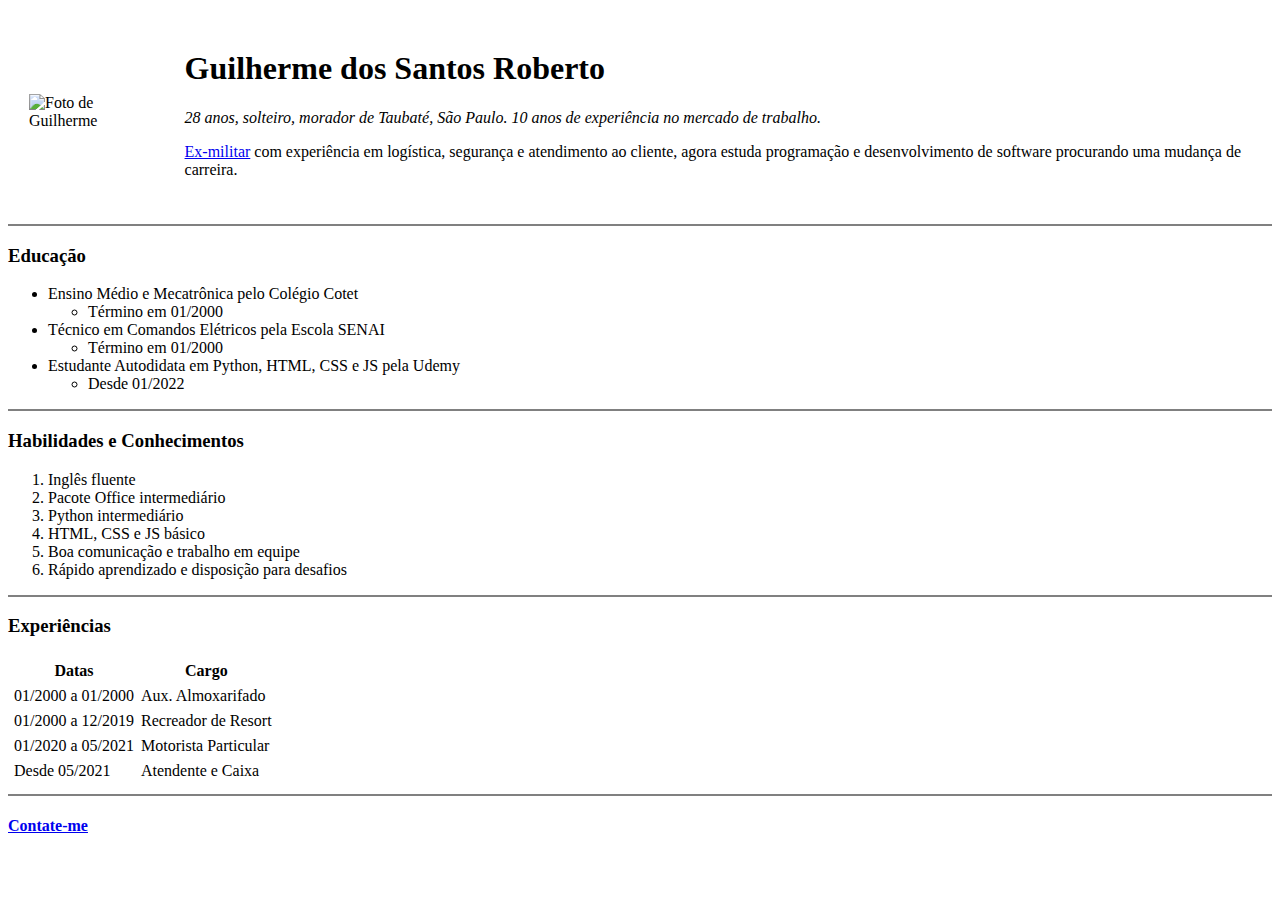
==== index.html @ 60c8ce61 "Add files via upload" ====
<!DOCTYPE html>
<html>

    <head>
        <meta charset="UTF-8">
        <title>Site de Guilherme</title>
    </head>

    <body>
    <table cellspacing="20">
        <tr>
            <td><img src="https://i.imgur.com/bD81Fcb.jpg" alt="Foto de Guilherme"></td>
            <td><h1>Guilherme dos Santos Roberto</h1>
        <p><em>28 anos, solteiro, morador de Taubaté, São Paulo. 10 anos de experiência no mercado de trabalho.</em></p>
        <p><a href="ENDEREÇO DA DISPENSA HONROSA">Ex-militar</a> com experiência em logística, segurança e atendimento ao cliente,
            agora estuda programação e desenvolvimento de software procurando uma mudança
            de carreira.</p></td>
        </tr>
    </table>
        <hr noshade="0">
        <h3>Educação</h3>
        <ul>
            <li>Ensino Médio e Mecatrônica pelo Colégio Cotet
                <ul>
                    <li>Término em 01/2000</li>
                </ul>
            </li>
            <li>Técnico em Comandos Elétricos pela Escola SENAI
                <ul>
                    <li>Término em 01/2000</li>
                </ul>
            </li>
            <li>Estudante Autodidata em Python, HTML, CSS e JS pela Udemy
                <ul>
                    <li>Desde 01/2022</li>
                </ul>
            </li>
        </ul>
        <hr noshade="0">
        <h3>Habilidades e Conhecimentos</h3>
        <ol>
            <li>Inglês fluente</li>
            <li>Pacote Office intermediário</li>
            <li>Python intermediário</li>
            <li>HTML, CSS e JS básico</li>
            <li>Boa comunicação e trabalho em equipe</li>
            <li>Rápido aprendizado e disposição para desafios</li>
        </ol>
        <hr noshade="0">
        <h3>Experiências</h3>
        <table cellspacing="5">
            <thead>
                <tr>
                    <th>Datas</th>
                    <th>Cargo</th>
                </tr>
            </thead>
            <tbody>
                <tr>
                    <td>01/2000 a 01/2000</td>
                    <td>Aux. Almoxarifado</td>
                </tr>
                <tr>
                    <td>01/2000 a 12/2019</td>
                    <td>Recreador de Resort</td>
                </tr>
                <tr>
                    <td>01/2020 a 05/2021</td>
                    <td>Motorista Particular</td>
                </tr>
                <tr>
                    <td>Desde 05/2021</td>
                    <td>Atendente e Caixa</td>
                </tr>
            </tbody>
        </table>
        <hr noshade="0">
        <h4><a href="contact.html">Contate-me</a></h4>
    </body>
</html>
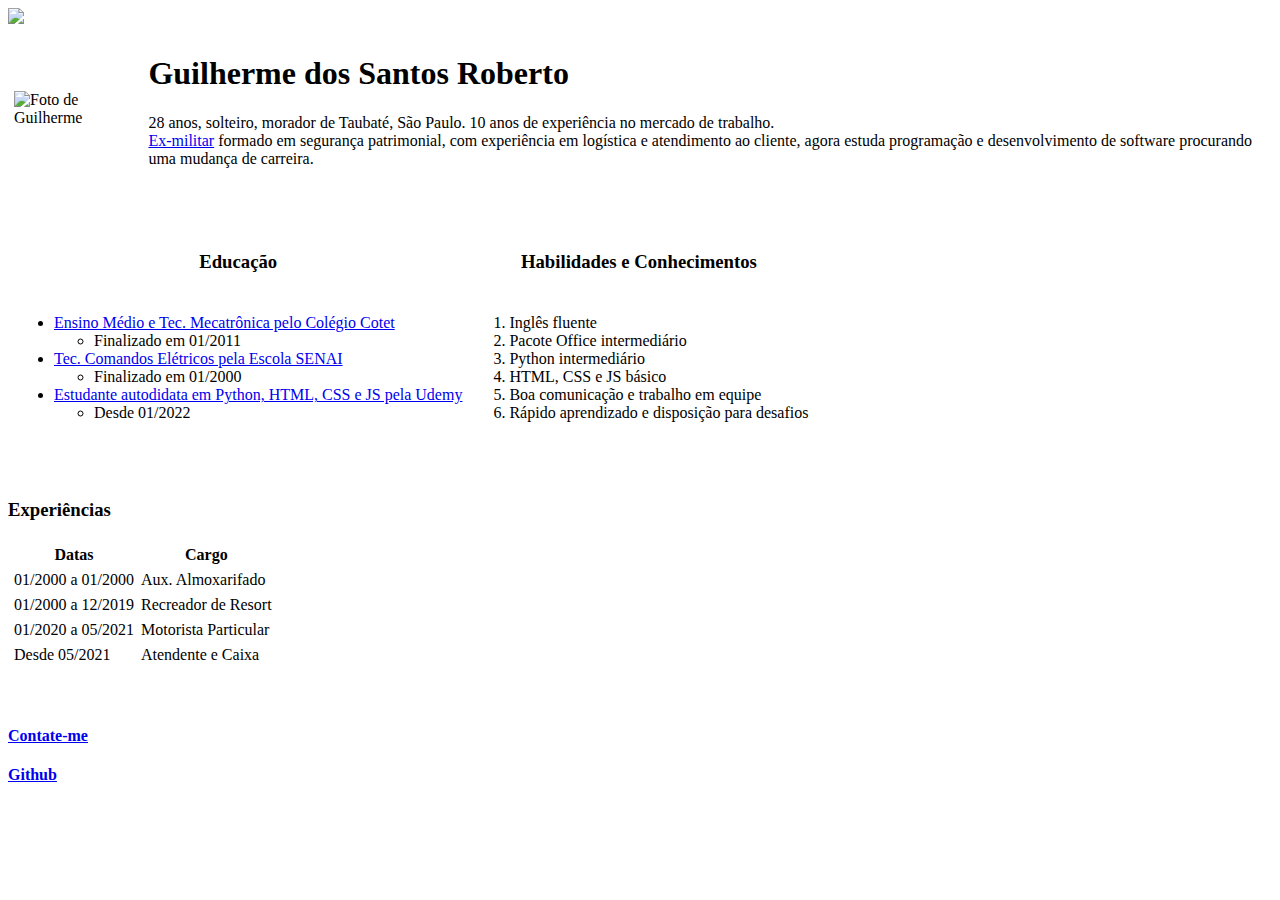
==== commit ef131802: "Update index.html" ====
--- a/index.html
+++ b/index.html
@@ -1,80 +1,110 @@
 <!DOCTYPE html>
-<html>
+<html lang="en">
 
     <head>
         <meta charset="UTF-8">
         <title>Site de Guilherme</title>
+
+        <link rel="stylesheet" href="CSS/styles.css">
+        <link rel="icon" href="images/favicon.ico">
+        <link rel="preconnect" href="https://fonts.googleapis.com">
+        <link rel="preconnect" href="https://fonts.gstatic.com" crossorigin>
+        <link href="https://fonts.googleapis.com/css2?family=Dancing+Script&family=Montserrat:wght@300&display=swap" rel="stylesheet">
     </head>
 
     <body>
-    <table cellspacing="20">
-        <tr>
-            <td><img src="https://i.imgur.com/bD81Fcb.jpg" alt="Foto de Guilherme"></td>
-            <td><h1>Guilherme dos Santos Roberto</h1>
-        <p><em>28 anos, solteiro, morador de Taubaté, São Paulo. 10 anos de experiência no mercado de trabalho.</em></p>
-        <p><a href="ENDEREÇO DA DISPENSA HONROSA">Ex-militar</a> com experiência em logística, segurança e atendimento ao cliente,
-            agora estuda programação e desenvolvimento de software procurando uma mudança
-            de carreira.</p></td>
-        </tr>
-    </table>
-        <hr noshade="0">
-        <h3>Educação</h3>
-        <ul>
-            <li>Ensino Médio e Mecatrônica pelo Colégio Cotet
-                <ul>
-                    <li>Término em 01/2000</li>
-                </ul>
-            </li>
-            <li>Técnico em Comandos Elétricos pela Escola SENAI
-                <ul>
-                    <li>Término em 01/2000</li>
-                </ul>
-            </li>
-            <li>Estudante Autodidata em Python, HTML, CSS e JS pela Udemy
-                <ul>
-                    <li>Desde 01/2022</li>
-                </ul>
-            </li>
-        </ul>
-        <hr noshade="0">
-        <h3>Habilidades e Conhecimentos</h3>
-        <ol>
-            <li>Inglês fluente</li>
-            <li>Pacote Office intermediário</li>
-            <li>Python intermediário</li>
-            <li>HTML, CSS e JS básico</li>
-            <li>Boa comunicação e trabalho em equipe</li>
-            <li>Rápido aprendizado e disposição para desafios</li>
-        </ol>
-        <hr noshade="0">
-        <h3>Experiências</h3>
-        <table cellspacing="5">
-            <thead>
-                <tr>
-                    <th>Datas</th>
-                    <th>Cargo</th>
-                </tr>
-            </thead>
-            <tbody>
-                <tr>
-                    <td>01/2000 a 01/2000</td>
-                    <td>Aux. Almoxarifado</td>
-                </tr>
-                <tr>
-                    <td>01/2000 a 12/2019</td>
-                    <td>Recreador de Resort</td>
-                </tr>
-                <tr>
-                    <td>01/2020 a 05/2021</td>
-                    <td>Motorista Particular</td>
-                </tr>
-                <tr>
-                    <td>Desde 05/2021</td>
-                    <td>Atendente e Caixa</td>
-                </tr>
-            </tbody>
-        </table>
-        <hr noshade="0">
-        <h4><a href="contact.html">Contate-me</a></h4>
+        <div>
+            <img class="background" src="images/background.png">
+            <table class="align-center" cellspacing="5">
+                <thead></thead>
+                <tbody>
+                    <tr>
+                        <td><img src="https://i.imgur.com/bD81Fcb.jpg" alt="Foto de Guilherme"></td>
+                        <td><h1>Guilherme dos Santos Roberto</h1>
+            <p>28 anos, solteiro, morador de Taubaté, São Paulo. 10 anos de experiência no mercado de trabalho.<br>
+            <a href="ENDEREÇO DA DISPENSA HONROSA">Ex-militar</a> formado em segurança patrimonial,
+              com experiência em logística e atendimento ao cliente, agora estuda programação e desenvolvimento de software
+              procurando uma mudança de carreira.</p></td>
+                    </tr>
+                </tbody>
+            </table>
+        </div>
+        <br><br>
+        <div class="education">
+            <table class="align-center" cellspacing="5">
+                <thead>
+                    <tr>
+                        <th><h3>Educação</h3></th>
+                        <th><h3>Habilidades e Conhecimentos</h3></th>
+                    </tr>
+                </thead>
+                <tbody>
+                    <tr>
+                        <td class="align-left">
+                            <ul>
+                                <li><a href="ENDEREÇO DO CERTIFICADO">Ensino Médio e Tec. Mecatrônica pelo Colégio Cotet</a>
+                                    <ul>
+                                        <li>Finalizado em 01/2011</li>
+                                    </ul>
+                                </li>
+                                <li><a href="ENDEREÇO DO CERTIFICADO">Tec. Comandos Elétricos pela Escola SENAI</a>
+                                    <ul>
+                                        <li>Finalizado em 01/2000</li>
+                                    </ul>
+                                </li>
+                                <li><a href="ENDEREÇO DO CERTIFICADO">Estudante autodidata em Python, HTML, CSS e JS pela Udemy</a>
+                                    <ul>
+                                        <li>Desde 01/2022</li>
+                                    </ul>
+                                </li>
+                            </ul>
+                        </td>
+                        <td class="align-left">
+                            <ol>
+                                <li>Inglês fluente</li>
+                                <li>Pacote Office intermediário</li>
+                                <li>Python intermediário</li>
+                                <li>HTML, CSS e JS básico</li>
+                                <li>Boa comunicação e trabalho em equipe</li>
+                                <li>Rápido aprendizado e disposição para desafios</li>
+                            </ol>
+                        </td>
+                    </tr>
+                </tbody>
+            </table>
+        </div>
+        <br><br>
+        <div class="experiences">
+            <h3>Experiências</h3>
+            <table class="align-center" cellspacing="5">
+                <thead>
+                    <tr>
+                        <th>Datas</th>
+                        <th>Cargo</th>
+                    </tr>
+                </thead>
+                <tbody>
+                    <tr>
+                        <td>01/2000 a 01/2000</td>
+                        <td>Aux. Almoxarifado</td>
+                    </tr>
+                    <tr>
+                        <td>01/2000 a 12/2019</td>
+                        <td>Recreador de Resort</td>
+                    </tr>
+                    <tr>
+                        <td>01/2020 a 05/2021</td>
+                        <td>Motorista Particular</td>
+                    </tr>
+                    <tr>
+                        <td>Desde 05/2021</td>
+                        <td>Atendente e Caixa</td>
+                    </tr>
+                </tbody>
+            </table>
+        </div>
+        <br><br>
+        <h4 class="contact"><a href="contact.html">Contate-me</a></h4>
+        <h4 class="github"><a href=GITHUB>Github</a></h4>
     </body>
-</html>+</html>
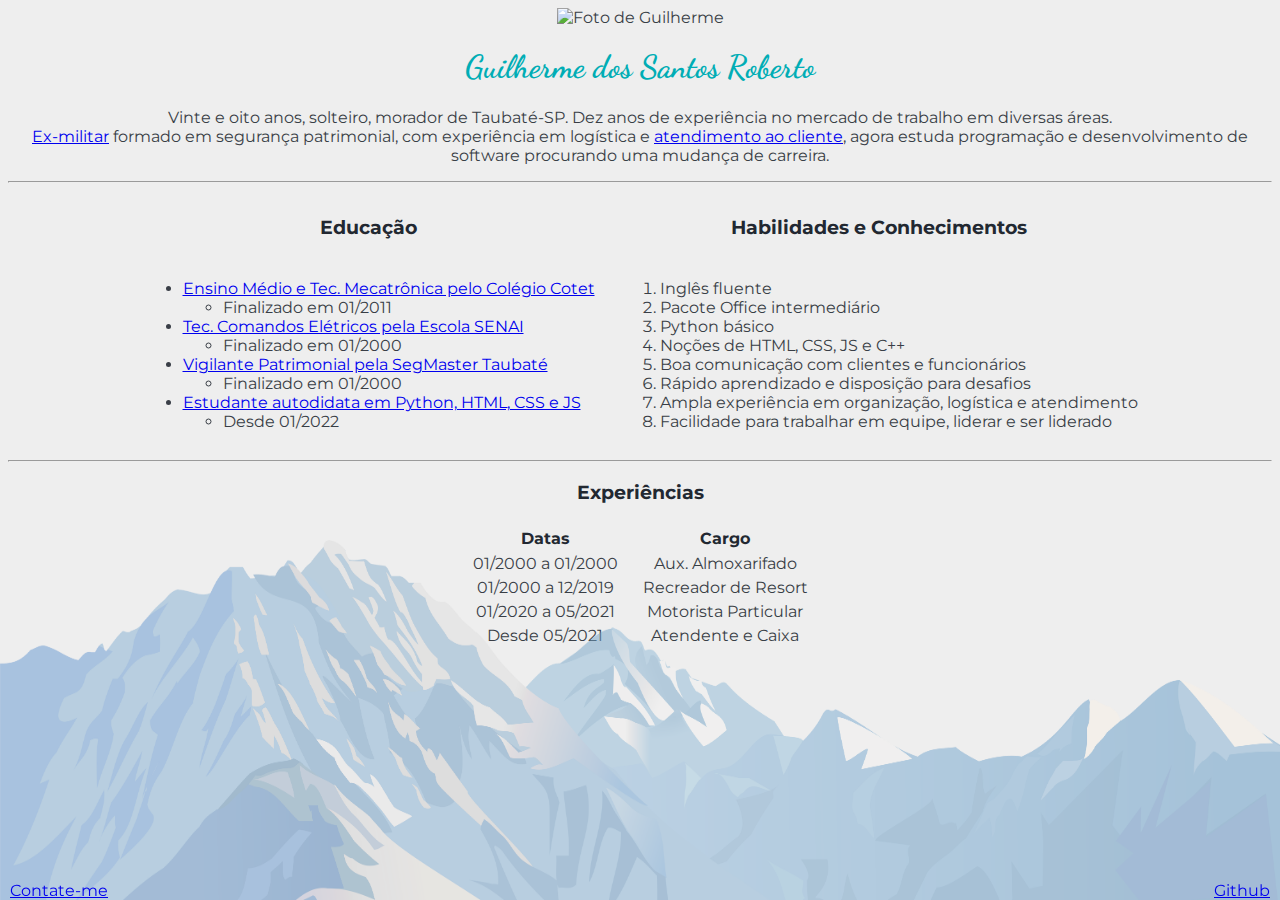
==== commit ea2807fc: "Update index.html" ====
--- a/index.html
+++ b/index.html
@@ -13,23 +13,14 @@
     </head>
 
     <body>
-        <div>
-            <img class="background" src="images/background.png">
-            <table class="align-center" cellspacing="5">
-                <thead></thead>
-                <tbody>
-                    <tr>
-                        <td><img src="https://i.imgur.com/bD81Fcb.jpg" alt="Foto de Guilherme"></td>
-                        <td><h1>Guilherme dos Santos Roberto</h1>
-            <p>28 anos, solteiro, morador de Taubaté, São Paulo. 10 anos de experiência no mercado de trabalho.<br>
-            <a href="ENDEREÇO DA DISPENSA HONROSA">Ex-militar</a> formado em segurança patrimonial,
-              com experiência em logística e atendimento ao cliente, agora estuda programação e desenvolvimento de software
-              procurando uma mudança de carreira.</p></td>
-                    </tr>
-                </tbody>
-            </table>
+        <img class="background" src="images/background.png">
+        <div class="bio">
+            <img class="profile-img" src="https://i.imgur.com/bD81Fcb.jpg" alt="Foto de Guilherme">
+            <h1>Guilherme dos Santos Roberto</h1>
+            <p class="profile-text">Vinte e oito anos, solteiro, morador de Taubaté-SP. Dez anos de experiência no mercado de trabalho em diversas áreas.<br>
+            <a href="ENDEREÇO DA DISPENSA HONROSA">Ex-militar</a> formado em segurança patrimonial, com experiência em logística e <a href="ENDEREÇO DA CARTA RECOMENDAÇÃO">atendimento ao cliente</a>, agora estuda programação e desenvolvimento de software procurando uma mudança de carreira.</p></td>
         </div>
-        <br><br>
+        <hr>
         <div class="education">
             <table class="align-center" cellspacing="5">
                 <thead>
@@ -52,7 +43,12 @@
                                         <li>Finalizado em 01/2000</li>
                                     </ul>
                                 </li>
-                                <li><a href="ENDEREÇO DO CERTIFICADO">Estudante autodidata em Python, HTML, CSS e JS pela Udemy</a>
+                                <li><a href="ENDEREÇO DO CERTIFICADO">Vigilante Patrimonial pela SegMaster Taubaté</a>
+                                    <ul>
+                                        <li>Finalizado em 01/2000</li>
+                                    </ul>
+                                </li>
+                                <li><a href="ENDEREÇO DO CERTIFICADO">Estudante autodidata em Python, HTML, CSS e JS</a>
                                     <ul>
                                         <li>Desde 01/2022</li>
                                     </ul>
@@ -63,17 +59,19 @@
                             <ol>
                                 <li>Inglês fluente</li>
                                 <li>Pacote Office intermediário</li>
-                                <li>Python intermediário</li>
-                                <li>HTML, CSS e JS básico</li>
-                                <li>Boa comunicação e trabalho em equipe</li>
+                                <li>Python básico</li>
+                                <li>Noções de HTML, CSS, JS e C++</li>
+                                <li>Boa comunicação com clientes e funcionários</li>
                                 <li>Rápido aprendizado e disposição para desafios</li>
+                                <li>Ampla experiência em organização, logística e atendimento</li>
+                                <li>Facilidade para trabalhar em equipe, liderar e ser liderado</li>
                             </ol>
                         </td>
                     </tr>
                 </tbody>
             </table>
         </div>
-        <br><br>
+        <hr>
         <div class="experiences">
             <h3>Experiências</h3>
             <table class="align-center" cellspacing="5">
@@ -104,7 +102,7 @@
             </table>
         </div>
         <br><br>
-        <h4 class="contact"><a href="contact.html">Contate-me</a></h4>
-        <h4 class="github"><a href=GITHUB>Github</a></h4>
+        <a href="contact.html" class="btn contact">Contate-me</a>
+        <a href="ENDEREÇO GITHUB" class="btn github">Github</a>
     </body>
 </html>
--- a/CSS/styles.css
+++ b/CSS/styles.css
@@ -0,0 +1,52 @@
+body {
+    background-color: #EEEEEE;
+    text-align: center;
+    font-family: 'Montserrat', sans-serif;
+    color: #393E46;
+}
+
+h1 {
+    color: #00ADB5;
+    font-family: 'Dancing Script', cursive;
+}
+
+h3, th {
+    color: #222831;
+}
+
+td {
+    padding: 10px;
+    padding-top: 0px;
+    padding-bottom: 0px;
+}
+
+.background {
+    width: 100%;
+    height: 40%;
+    position: fixed;
+    bottom: 0;
+    left: 0;
+    right: 0;
+    opacity: 0.5;
+}
+
+.align-center {
+    margin-left: auto;
+    margin-right: auto;
+}
+
+.align-left {
+    text-align: left;
+}
+
+.contact {
+    position: fixed;
+    left: 10px;
+    bottom: 0;
+}
+
+.github {
+    position: fixed;
+    right: 10px;
+    bottom: 0;
+}